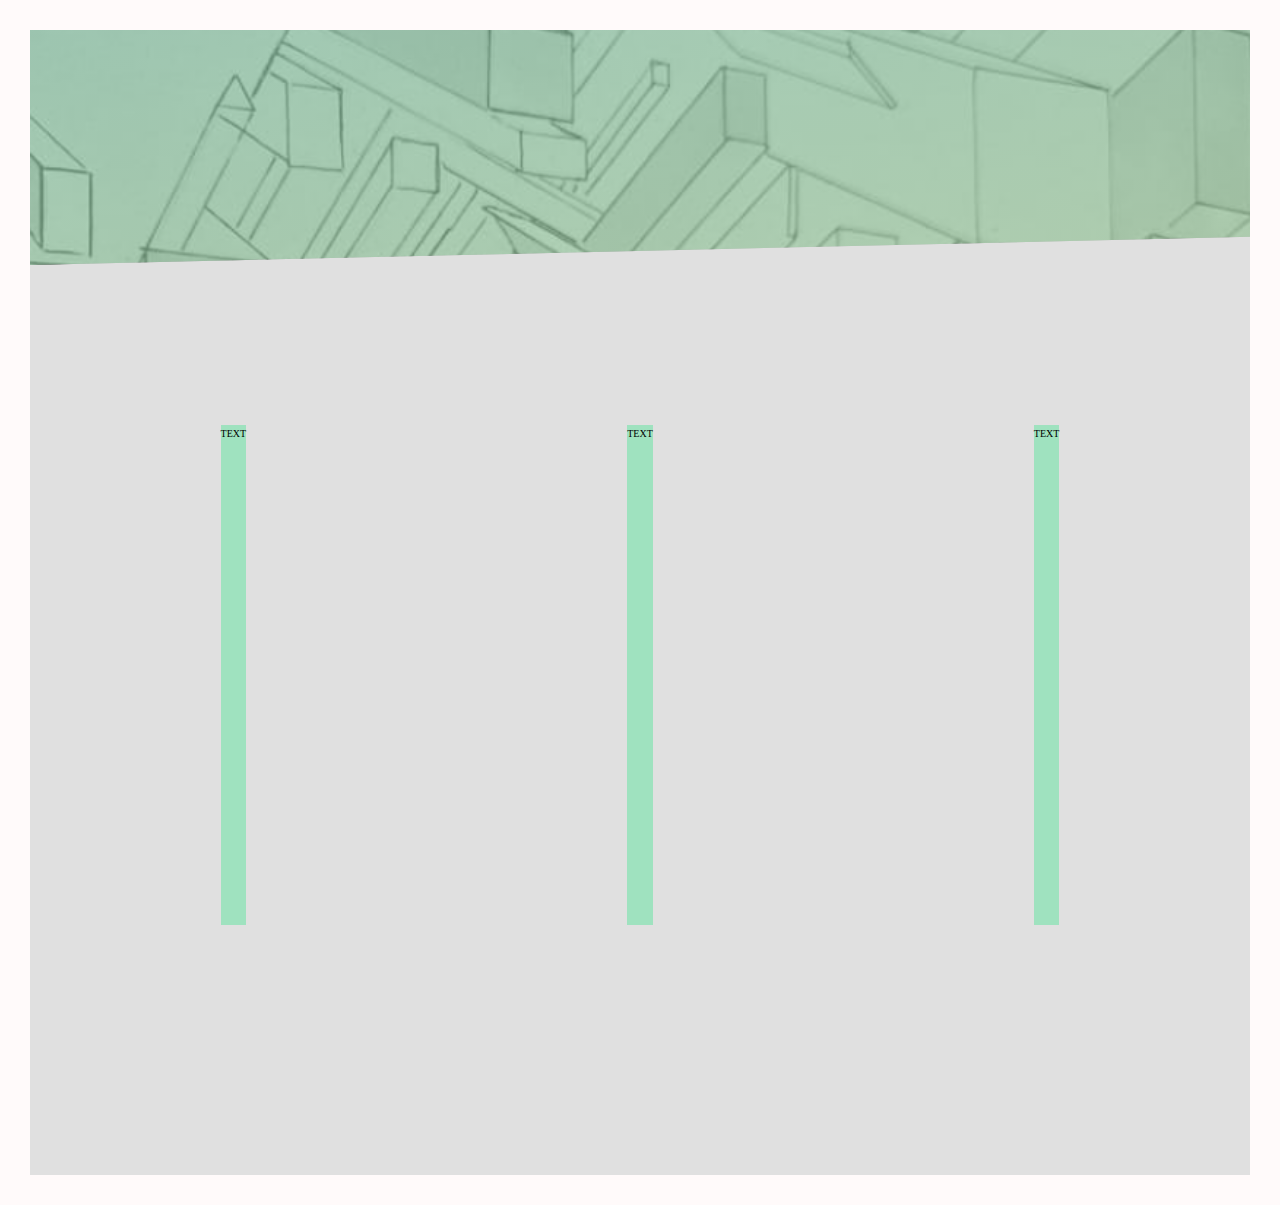
==== main.html @ 90d97581 "shake the dust off" ====
<!DOCTYPE html>
<html lang="en-US">
  <head>
    <meta charset="UTF-8" />
    <meta name="viewport" content="width=device-width, initial-scale=1" />
    <title>Traveler</title>

    <!-- STYLESHEET -->
    <link
      rel="stylesheet"
      href="assets/css/main.css"
      type="text/css"
      media="all"
    />
    <!-- favicon -->
    <link rel="icon" type="image/ico" href="assets/images/favicon.ico" />
  </head>

  <body>
    <header class="header"></header>

    <main>
      <section class="section-preview">

        <div class="col-1">
          <div class="card">
              <div class="card__side">
                  TEXT
              </div>
            </div>
        </div>

        <div class="col-2">
                <div class="card">
                        <div class="card__side">
                            TEXT
                        </div>
                      </div>
                      </div>

        <div class="col-3">
                <div class="card">
                        <div class="card__side">
                            TEXT
                        </div>
                      </div>
                      </div>

      </section>
    </main>
  </body>
</html>
---- assets/css/main.css ----
/* colors used
 #fffafa
 #addfad
 #9fe2bf
 #A9A9A9
 #E0E0E0

 */

*,
*::after,
*::before {
  margin: 0;
  padding: 0;
  box-shadow: border-box;
}

html {
  font-size: 62.5%;
}

body {
  line-height: 1.7;
  padding: 3rem;
  background-color:  #fffafa;
}

.header {
    height: 15vh;
    background-image: linear-gradient(
        to right bottom,
        rgba(159, 226, 191, 0.6),
        rgba(173, 223, 173, 0.6)
      ),
      url(../images/2clip.png);
    background-size: cover;
    background-position: top;
    position: relative;
    -webkit-clip-path: polygon(100% 0, 100% 88%, 0 100%, 0 0);
  clip-path: polygon(100% 0, 100% 88%, 0 100%, 0 0);
  padding-bottom: 10rem;
  }

.section-preview {
    background-color: #E0E0E0;
    padding: 5rem 0;
    margin-top: -10vh;
    height: 100vh;
	display: flex;
    justify-content: space-around;
    flex-flow: row wrap;
	align-items: center;

  }


.card {
      background-color: #9fe2bf;
      height: 50rem;
      transition: all .8s;
  }

.card:hover {
    transform: rotateY(180deg);
}
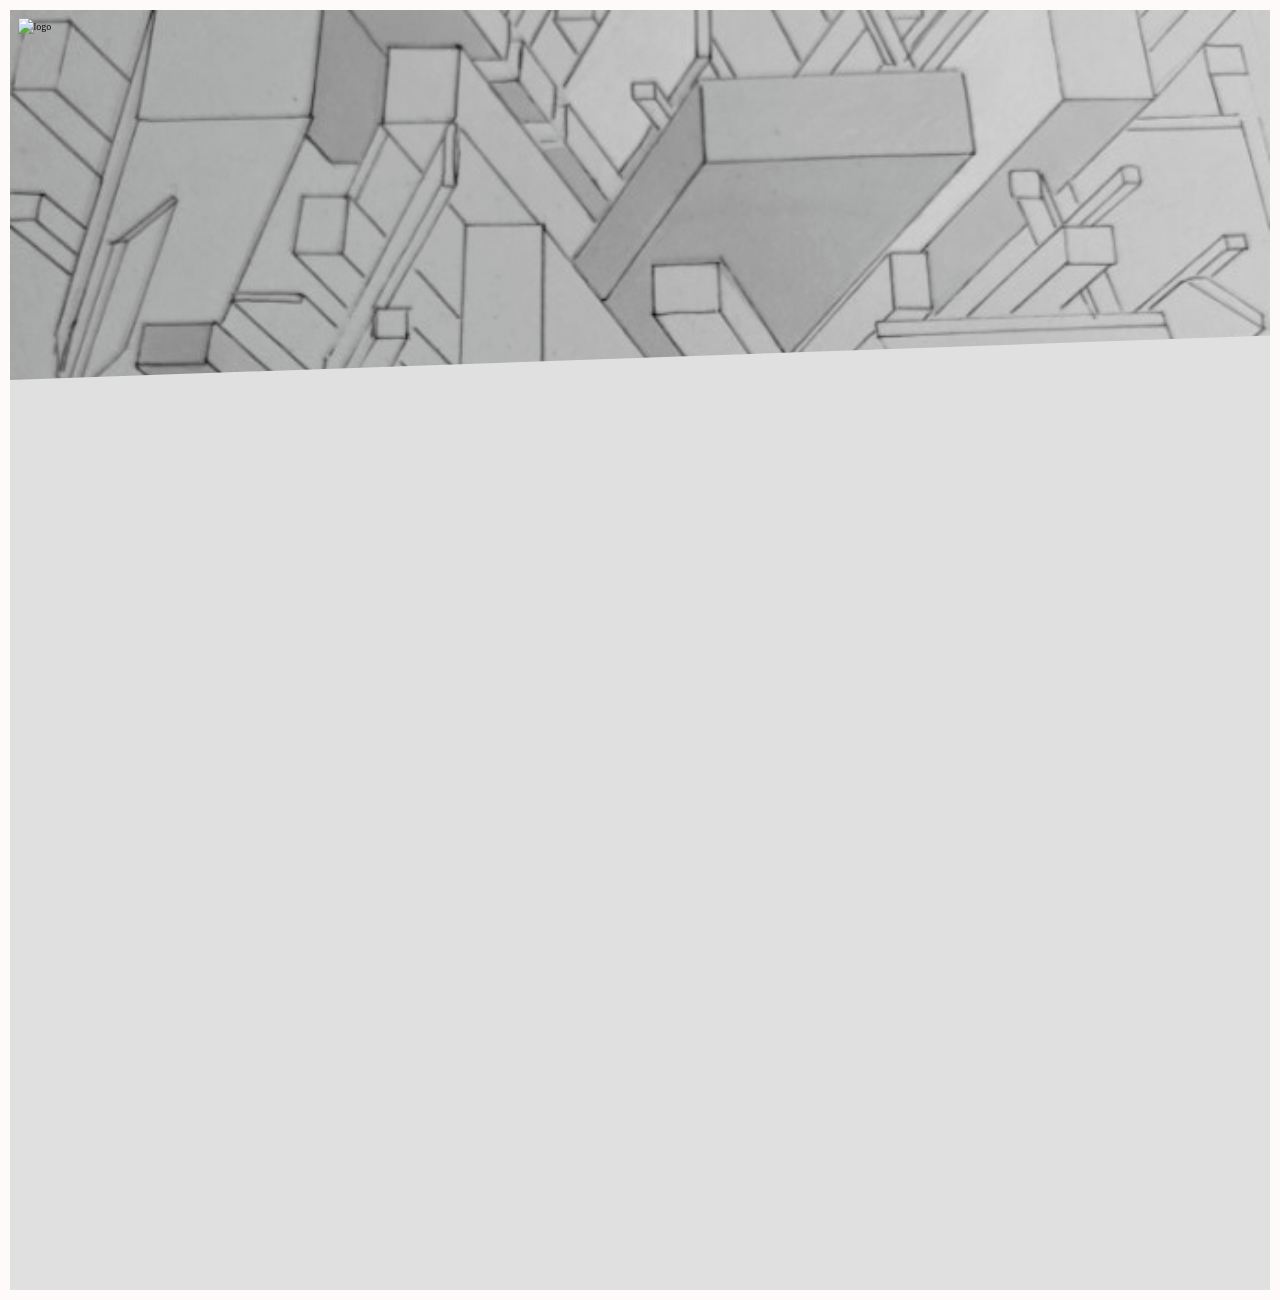
==== commit 7235cf51: "hover dropdown" ====
--- a/main.html
+++ b/main.html
@@ -14,39 +14,91 @@
     />
     <!-- favicon -->
     <link rel="icon" type="image/ico" href="assets/images/favicon.ico" />
+
+    <!-- owl carousel -->
+    <link rel="stylesheet" href="owlcarousel/owl.carousel.min.css" />
+    <link rel="stylesheet" href="owlcarousel/owl.theme.default.min.css" />
   </head>
 
   <body>
+
+     <!-- dropdown container -->
+<div class="drop">
+
+    <!-- trigger button -->
+    <img onclick="myFunction()" class="dropbtn logo" src="assets/images/favicon.ico" alt="logo" width="42" height="42">
+
+    <!-- dropdown menu -->
+    <div id="myDropdown" class="content">
+      <a href="https://www.instagram.com/aesth31/?hl=en"><img src="assets/images/instagram.png" alt="instagram" width="42" height="42"></a>
+    </div>
+</div>
+      
     <header class="header"></header>
+
+       
+
+    </header>
 
     <main>
       <section class="section-preview">
-
         <div class="col-1">
           <div class="card">
-              <div class="card__side">
-                  TEXT
-              </div>
+            <div class="card__side card_side--front">
+            
             </div>
+            <div class="card__side card_side--back">
+         
+            </div>
+          </div>
         </div>
 
         <div class="col-2">
-                <div class="card">
-                        <div class="card__side">
-                            TEXT
-                        </div>
-                      </div>
-                      </div>
+          <div class="card">
+            <div class="card__side">
+         
+            </div>
+          </div>
+        </div>
 
         <div class="col-3">
-                <div class="card">
-                        <div class="card__side">
-                            TEXT
-                        </div>
-                      </div>
-                      </div>
-
+          <div class="card">
+            <div class="card__side">
+           
+            </div>
+          </div>
+        </div>
       </section>
     </main>
+
+
+  
+
+ 
+<script>
+/* When the user clicks on the button, 
+toggle between hiding and showing the dropdown content */
+function myFunction() {
+  document.getElementById("myDropdown").classList.toggle("show");
+}
+
+// Close the dropdown menu if the user clicks outside of it
+window.onclick = function(event) {
+  if (!event.target.matches('.dropbtn')) {
+    var dropdowns = document.getElementsByClassName("content");
+    var i;
+    for (i = 0; i < dropdowns.length; i++) {
+      var openDropdown = dropdowns[i];
+      if (openDropdown.classList.contains('show')) {
+        openDropdown.classList.remove('show');
+      }
+    }
+  }
+}
+
+
+</script>
+   
+
   </body>
 </html>
--- a/assets/css/main.css
+++ b/assets/css/main.css
@@ -21,45 +21,78 @@
 
 body {
   line-height: 1.7;
-  padding: 3rem;
-  background-color:  #fffafa;
+  padding: 1rem;
+  background-color: #fffafa;
 }
 
 .header {
-    height: 15vh;
-    background-image: linear-gradient(
-        to right bottom,
-        rgba(159, 226, 191, 0.6),
-        rgba(173, 223, 173, 0.6)
-      ),
-      url(../images/2clip.png);
-    background-size: cover;
-    background-position: top;
-    position: relative;
-    -webkit-clip-path: polygon(100% 0, 100% 88%, 0 100%, 0 0);
+  height: 30vh;
+   background-image: 
+   /* linear-gradient(
+      to right top,
+      rgba(159, 226, 191, 0.6),
+      rgba(173, 223, 173, 0.6)
+    ), */
+    url(../images/newclip.png);
+  background-size: cover;
+  background-position: top;
+  position: relative;
+  -webkit-clip-path: polygon(100% 0, 100% 88%, 0 100%, 0 0);
   clip-path: polygon(100% 0, 100% 88%, 0 100%, 0 0);
   padding-bottom: 10rem;
-  }
+  z-index: 0;
+}
+
+
+.dropbtn {
+  padding: 1.5rem;
+  z-index: 1;
+}
+.drop {
+  display: inline-block;
+  position: fixed;
+  z-index: 1;
+  top: 0.3%;
+  left: 0.2%;
+}
+.drop:hover {
+  background-color: #9fe2bf;
+
+}
+.logo:hover {
+  -ms-transform: rotate(180deg);
+  -webkit-transform: rotate(180deg); 
+  transform: rotate(180deg);
+}
+.content {
+  position: absolute;
+  display: none;
+  background-color: #addfad;
+
+}
+.drop:hover .content {
+  display: inline-block;
+}
+.content a {
+  display: block;
+  padding: 1.5rem;
+  
+}
+
+
 
 .section-preview {
-    background-color: #E0E0E0;
-    padding: 5rem 0;
-    margin-top: -10vh;
-    height: 100vh;
-	display: flex;
-    justify-content: space-around;
-    flex-flow: row wrap;
-	align-items: center;
-
-  }
-
+  background-color: #e0e0e0;
+  padding: 5rem 0;
+  margin-top: -10vh;
+  height: 100vh;
+  display: flex;
+  justify-content: space-around;
+  flex-flow: row wrap;
+  align-items: center;
+  z-index: -1;
+}
 
 .card {
-      background-color: #9fe2bf;
-      height: 50rem;
-      transition: all .8s;
-  }
-
-.card:hover {
-    transform: rotateY(180deg);
+  perspective: 150rem;
 }
